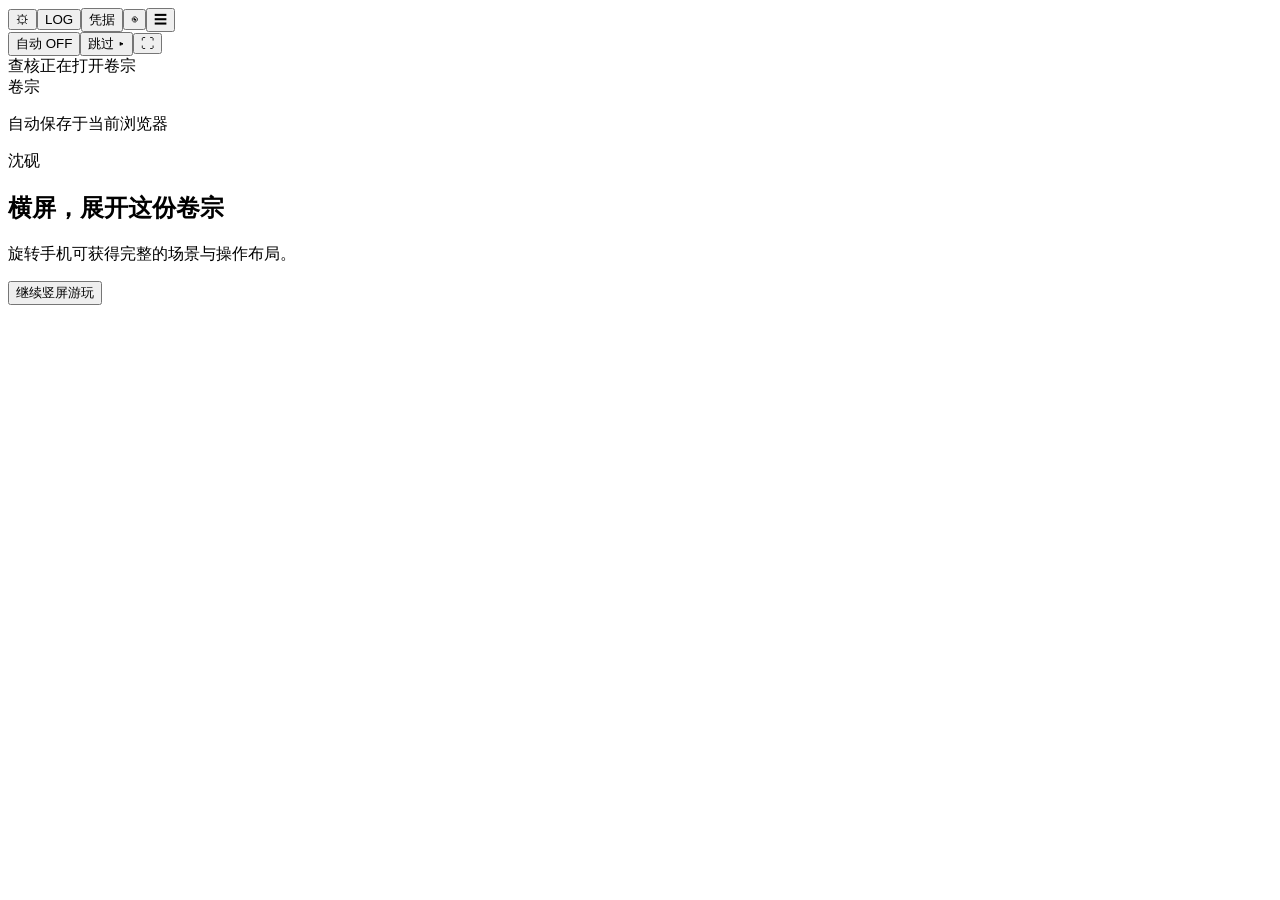
==== 04_Code/web/index.html @ 169bcc16 "feat(ui): 结局结算时机、心声每处限两次、组合提示与节点选择 界面与叙事 - 结算黑底与卷宗文字延后到全部对白结束后出现，同时撤去立绘只留背景；   正确结局追加通关致谢旁白。 - 开场「风声" ====
<!doctype html>
<html lang="zh-CN">
<head><meta charset="UTF-8"><meta name="viewport" content="width=device-width,initial-scale=1,viewport-fit=cover"><meta name="referrer" content="same-origin"><title>萧山剪辫案</title><link rel="icon" href="data:,"><link rel="stylesheet" href="/style.css"><script type="module" src="/app.mjs"></script></head>
<body class="play-page"><main id="game" class="game-shell"><section class="scene" aria-label="当前场景"><div id="stage" class="stage">
<div id="background-layer" class="background-layer"></div><div class="scene-shade" aria-hidden="true"></div><div id="object-layer" class="object-layer"></div><div id="character-layer" class="character-layer"></div><div id="hotspot-layer" class="hotspot-layer" aria-label="场景调查热点"></div><div id="focus-layer" class="focus-layer"></div>
<nav class="story-controls" aria-label="剧情控制"><div class="control-left"><button id="settings-open" aria-label="设置" title="设置">⚙</button><button id="log-open" aria-label="对白回看" title="对白回看 L">LOG</button><button id="records-open" class="records-entry" aria-label="打开证佐凭据" title="证佐凭据 R">凭据</button><button id="hide-ui" aria-label="隐藏界面" title="隐藏界面 H">◉</button><button id="menu-open" aria-label="游戏菜单" title="游戏菜单">☰</button></div><div class="control-right"><button id="auto-play">自动 OFF</button><button id="fast-forward">跳过 ▸</button><button id="fullscreen" aria-label="全屏" title="全屏 F">⛶</button></div></nav>
<header class="scene-heading"><span id="scene-label">查核</span><span id="stage-title">正在打开卷宗</span><span id="will" aria-label="威信值"></span></header><span id="chapter-kind" class="sr-only">卷宗</span>
<p id="cloud-status" class="save-status" role="status">自动保存于当前浏览器</p><div id="stage-caption" class="stage-caption"></div><p id="flavor-line" class="stage-flavor" hidden>风声入案</p><div id="voice-hint" class="voice-hint" hidden><p><span class="voice-tag">沈砚 · 心声</span><span id="voice-text"></span></p></div><p id="presentation-feedback" class="presentation-feedback" role="status" hidden></p>
<section class="dialogue-panel" aria-label="对白与操作"><div class="dialogue-heading"><p id="speaker" class="speaker">沈砚</p><span id="reading-help" class="reading-help"></span></div><p id="line" aria-live="polite" tabindex="0" title="点击补全文字，再点击继续"></p><p id="ending-credit" class="ending-credit" role="status" hidden><span class="credit-tag">旁白</span><span id="ending-credit-text">恭喜完成《叫魂1768》试玩版的全部内容，感谢您的游玩！</span></p><div id="actions" class="actions"></div></section>
<div id="investigation-tools" class="investigation-tools" hidden><button id="investigate-open">调查</button><button id="talk-open">交谈</button><button id="move-open">移动</button><button id="present-open">出示</button><button id="journal">档案</button><button id="investigation-advance" class="primary">继续查办</button></div>
<p id="notice" class="notice" role="status"></p><button id="restore-ui" class="restore-ui" hidden aria-label="恢复界面">轻触恢复界面</button>
</div></section>
<dialog id="investigation" class="investigation-panel" aria-labelledby="investigation-title"><header class="modal-heading"><h2 id="investigation-title">查办</h2><button id="investigation-close">返回</button></header><p id="objective" class="small-help"></p><div id="scene-body" class="scene-controls"></div><section id="panel-dialogue" class="panel-dialogue" aria-live="polite" hidden><p id="panel-speaker" class="speaker"></p><p id="panel-line" title="点击继续"></p><div id="panel-actions" class="actions"><button id="panel-continue" class="primary">继续</button></div></section></dialog>
<dialog id="records" aria-labelledby="records-title"><div class="modal-heading"><h2 id="records-title">证佐凭据</h2><button id="close-records" aria-label="关闭证佐凭据">返回</button><p id="records-toast" class="records-toast" role="status" aria-live="polite" hidden></p></div><div class="tabs" role="group" aria-label="资料类别"><button data-tab="evidence">证物与证言</button><button data-tab="profiles">人物档案</button><button data-tab="hint">查办提示</button></div><div id="record-content"></div><div id="record-actions" class="actions"></div></dialog>
<dialog id="acquired" class="acquired-dialog" aria-labelledby="acquired-title"><p id="acquired-kind" class="acquired-kind">获取物证</p><h2 id="acquired-title">凭据</h2><div id="acquired-art" class="acquired-art"></div><p id="acquired-desc" class="acquired-desc"></p><button id="acquired-close" class="primary">收入证佐凭据</button></dialog>
<dialog id="settings" class="side-panel" aria-labelledby="settings-title"><div class="modal-heading"><h2 id="settings-title">设定</h2><button id="settings-close">返回</button></div>
<label class="setting-row" for="font-size">字号<select id="font-size"><option value="small">小</option><option value="medium">中</option><option value="large">大</option></select></label>
<label class="setting-row" for="text-speed">文字速度<select id="text-speed"><option value="32">适中</option><option value="16">较快</option><option value="0">立即显示</option></select></label>
<label class="setting-row" for="dialog-opacity">对白底色<input id="dialog-opacity" type="range" min="0" max="85" step="5" value="65"></label>
<label class="setting-row" for="auto-delay">自动等待<select id="auto-delay"><option value="1000">1 秒</option><option value="2000">2 秒</option><option value="3000">3 秒</option><option value="5000">5 秒</option></select></label>
<label class="setting-row" for="fast-speed">快进速度<select id="fast-speed"><option value="4">4 ×</option><option value="8">8 ×</option><option value="16">16 ×</option><option value="32">32 ×</option></select></label>
<label class="setting-row" for="reduce-motion"><span>减少动态效果</span><input id="reduce-motion" type="checkbox"></label><h3>键位</h3><div id="keybindings" class="keybindings"></div><p id="key-message" class="small-help" role="status"></p><button id="reset-settings">恢复默认设置</button><p class="small-help">设置仅保存在本机。输入文字时快捷键不生效。</p></dialog>
<dialog id="story-log" aria-labelledby="story-log-title"><div class="modal-heading"><h2 id="story-log-title">对白回看</h2><button id="log-close">返回</button></div><div id="log-content" class="log-content"></div></dialog>
<dialog id="game-menu" class="side-panel" aria-labelledby="game-menu-title"><div class="modal-heading"><h2 id="game-menu-title">卷宗菜单</h2><button id="menu-close">返回</button></div><nav class="menu-actions"><button id="record">证佐凭据</button><button id="node-open">选择节点</button><button id="save">导出备用存档</button><button id="load">导入备用存档</button><button id="restart">重新开始</button><button id="leave-room" hidden>退出本次展示</button><a class="brand" href="/" aria-label="萧山剪辫案首页">返回进度选择</a></nav></dialog>
<dialog id="nodes" class="side-panel" aria-labelledby="nodes-title"><div class="modal-heading"><h2 id="nodes-title">选择节点</h2><button id="nodes-close">返回</button></div><p class="small-help">直接跳到某一章的开头。跳转后当前进度会被替换，凭据、威信与已驳倒的证词都按该节点重设。</p><div id="node-list" class="node-list"></div></dialog>
<aside id="orientation-note" class="orientation-note" aria-label="横屏建议"><h2>横屏，展开这份卷宗</h2><p>旋转手机可获得完整的场景与操作布局。</p><button id="portrait-continue">继续竖屏游玩</button></aside><input id="load-file" type="file" accept=".json,application/json" hidden>
</main></body></html>
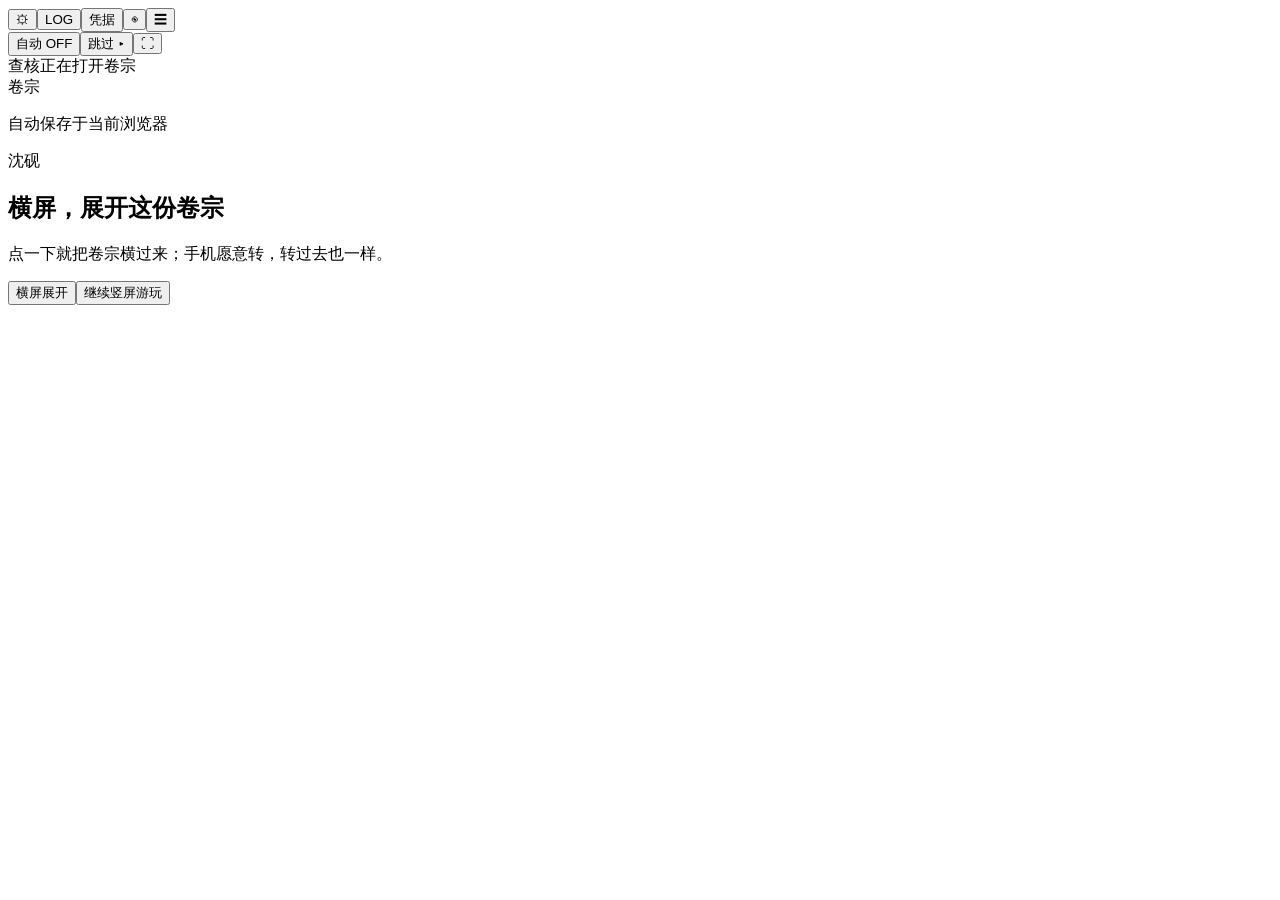
==== commit 59b3f5c7: "配乐接入：按场景/地点/物件的 BGM 调度与音乐控件 (#5) ## 这个 PR 做了什么  接入一整套剧情配乐（11 首，43 MB），并把「什么场景放什么曲」写成两张表，改曲不用动逻辑。  ##" ====
--- a/04_Code/web/index.html
+++ b/04_Code/web/index.html
@@ -1,6 +1,6 @@
 <!doctype html>
 <html lang="zh-CN">
-<head><meta charset="UTF-8"><meta name="viewport" content="width=device-width,initial-scale=1,viewport-fit=cover"><meta name="referrer" content="same-origin"><title>萧山剪辫案</title><link rel="icon" href="data:,"><link rel="stylesheet" href="/style.css"><script type="module" src="/app.mjs"></script></head>
+<head><meta charset="UTF-8"><meta name="viewport" content="width=device-width,initial-scale=1,viewport-fit=cover"><meta name="referrer" content="same-origin"><title>萧山剪辫案</title><link rel="icon" href="data:,"><link rel="stylesheet" href="/style.css"><script type="module" src="/audio.mjs"></script><script type="module" src="/app.mjs"></script></head>
 <body class="play-page"><main id="game" class="game-shell"><section class="scene" aria-label="当前场景"><div id="stage" class="stage">
 <div id="background-layer" class="background-layer"></div><div class="scene-shade" aria-hidden="true"></div><div id="object-layer" class="object-layer"></div><div id="character-layer" class="character-layer"></div><div id="hotspot-layer" class="hotspot-layer" aria-label="场景调查热点"></div><div id="focus-layer" class="focus-layer"></div>
 <nav class="story-controls" aria-label="剧情控制"><div class="control-left"><button id="settings-open" aria-label="设置" title="设置">⚙</button><button id="log-open" aria-label="对白回看" title="对白回看 L">LOG</button><button id="records-open" class="records-entry" aria-label="打开证佐凭据" title="证佐凭据 R">凭据</button><button id="hide-ui" aria-label="隐藏界面" title="隐藏界面 H">◉</button><button id="menu-open" aria-label="游戏菜单" title="游戏菜单">☰</button></div><div class="control-right"><button id="auto-play">自动 OFF</button><button id="fast-forward">跳过 ▸</button><button id="fullscreen" aria-label="全屏" title="全屏 F">⛶</button></div></nav>
@@ -23,5 +23,5 @@
 <dialog id="story-log" aria-labelledby="story-log-title"><div class="modal-heading"><h2 id="story-log-title">对白回看</h2><button id="log-close">返回</button></div><div id="log-content" class="log-content"></div></dialog>
 <dialog id="game-menu" class="side-panel" aria-labelledby="game-menu-title"><div class="modal-heading"><h2 id="game-menu-title">卷宗菜单</h2><button id="menu-close">返回</button></div><nav class="menu-actions"><button id="record">证佐凭据</button><button id="node-open">选择节点</button><button id="save">导出备用存档</button><button id="load">导入备用存档</button><button id="restart">重新开始</button><button id="leave-room" hidden>退出本次展示</button><a class="brand" href="/" aria-label="萧山剪辫案首页">返回进度选择</a></nav></dialog>
 <dialog id="nodes" class="side-panel" aria-labelledby="nodes-title"><div class="modal-heading"><h2 id="nodes-title">选择节点</h2><button id="nodes-close">返回</button></div><p class="small-help">直接跳到某一章的开头。跳转后当前进度会被替换，凭据、威信与已驳倒的证词都按该节点重设。</p><div id="node-list" class="node-list"></div></dialog>
-<aside id="orientation-note" class="orientation-note" aria-label="横屏建议"><h2>横屏，展开这份卷宗</h2><p>旋转手机可获得完整的场景与操作布局。</p><button id="portrait-continue">继续竖屏游玩</button></aside><input id="load-file" type="file" accept=".json,application/json" hidden>
+<aside id="orientation-note" class="orientation-note" aria-label="横屏建议"><h2>横屏，展开这份卷宗</h2><p>点一下就把卷宗横过来；手机愿意转，转过去也一样。</p><button id="orientation-landscape" class="primary">横屏展开</button><button id="portrait-continue">继续竖屏游玩</button></aside><input id="load-file" type="file" accept=".json,application/json" hidden>
 </main></body></html>
